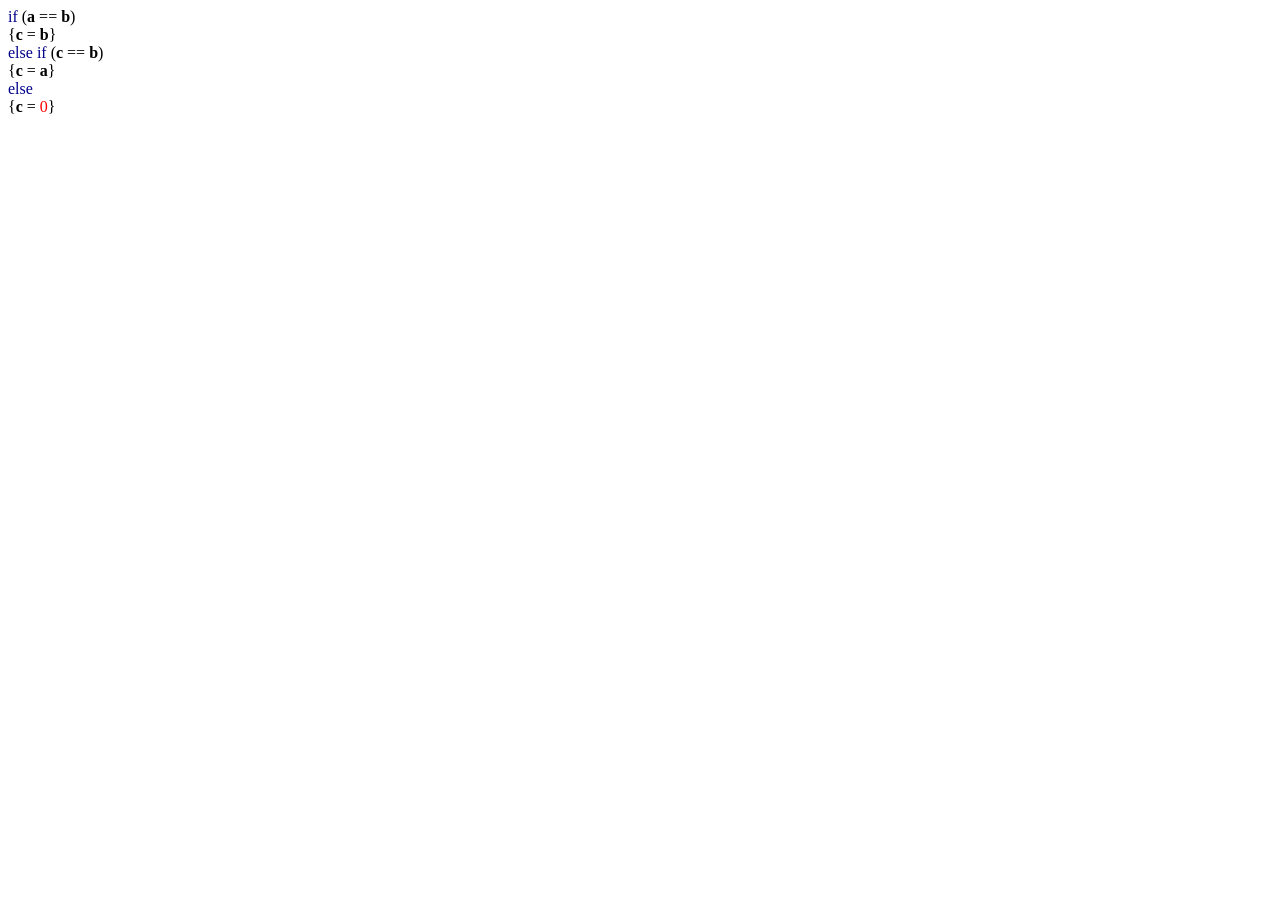
==== CodeDependencyVisualizer/chrome/content/index.html @ dee4e053 "nadopunjen codeMarkupGenerator, riješeno dodjeljivanje id-a..." ====
<!DOCTYPE HTML>
<html>
<head>
    <title>Testing Dependency Visualizer</title>
    <style>
        .keyword{ color: #00008b;}
        .identifier { font-weight: bold;}
        .literal { color: red; }
        body
        {
            font-family: Consolas;
        }
    </style>
    <script src="initFb.js"></script>
    <script src="helpers/valueTypeHelper.js"></script>
    <script src="helpers/ASTHelper.js"></script>
    <script src="codeMarkupGenerator/testData.js"></script>
    <script src="codeMarkupGenerator/codeMarkupGenerator.js"></script>
</head>
<body>
    <div id="codeHtmlContainer"></div>
    <script>
        document.getElementById("codeHtmlContainer").innerHTML = FBL.Firecrow.CodeMarkupGenerator.generateHtml(testData[1]);
    </script>
</body>
</html>
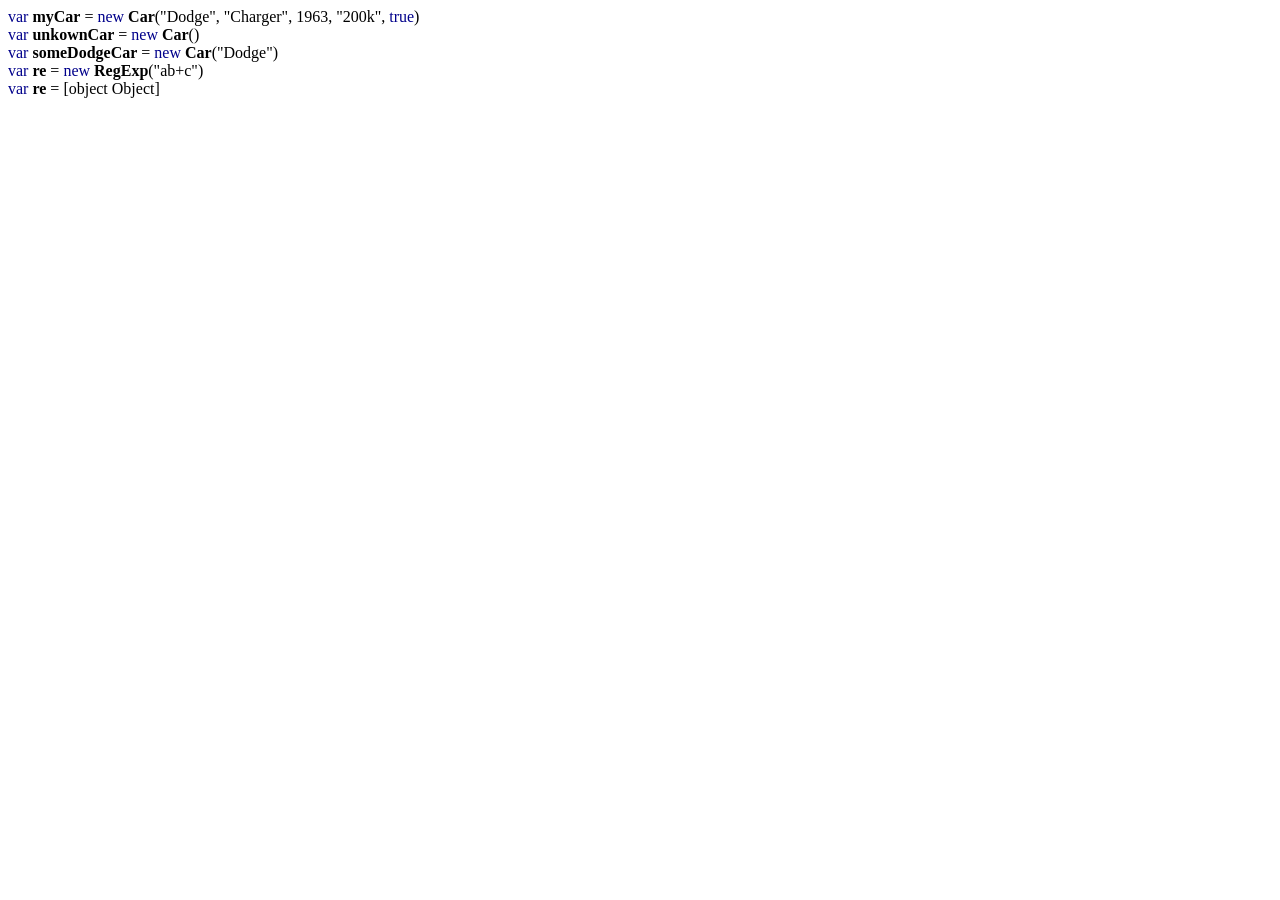
==== commit 75229814: "Added indexAllTest.html" ====
--- a/CodeDependencyVisualizer/chrome/content/index.html
+++ b/CodeDependencyVisualizer/chrome/content/index.html
@@ -20,7 +20,7 @@
 <body>
     <div id="codeHtmlContainer"></div>
     <script>
-        document.getElementById("codeHtmlContainer").innerHTML = FBL.Firecrow.CodeMarkupGenerator.generateHtml(testData[1]);
+        document.getElementById("codeHtmlContainer").innerHTML = FBL.Firecrow.CodeMarkupGenerator.generateHtml(testData[0]);
     </script>
 </body>
 </html>
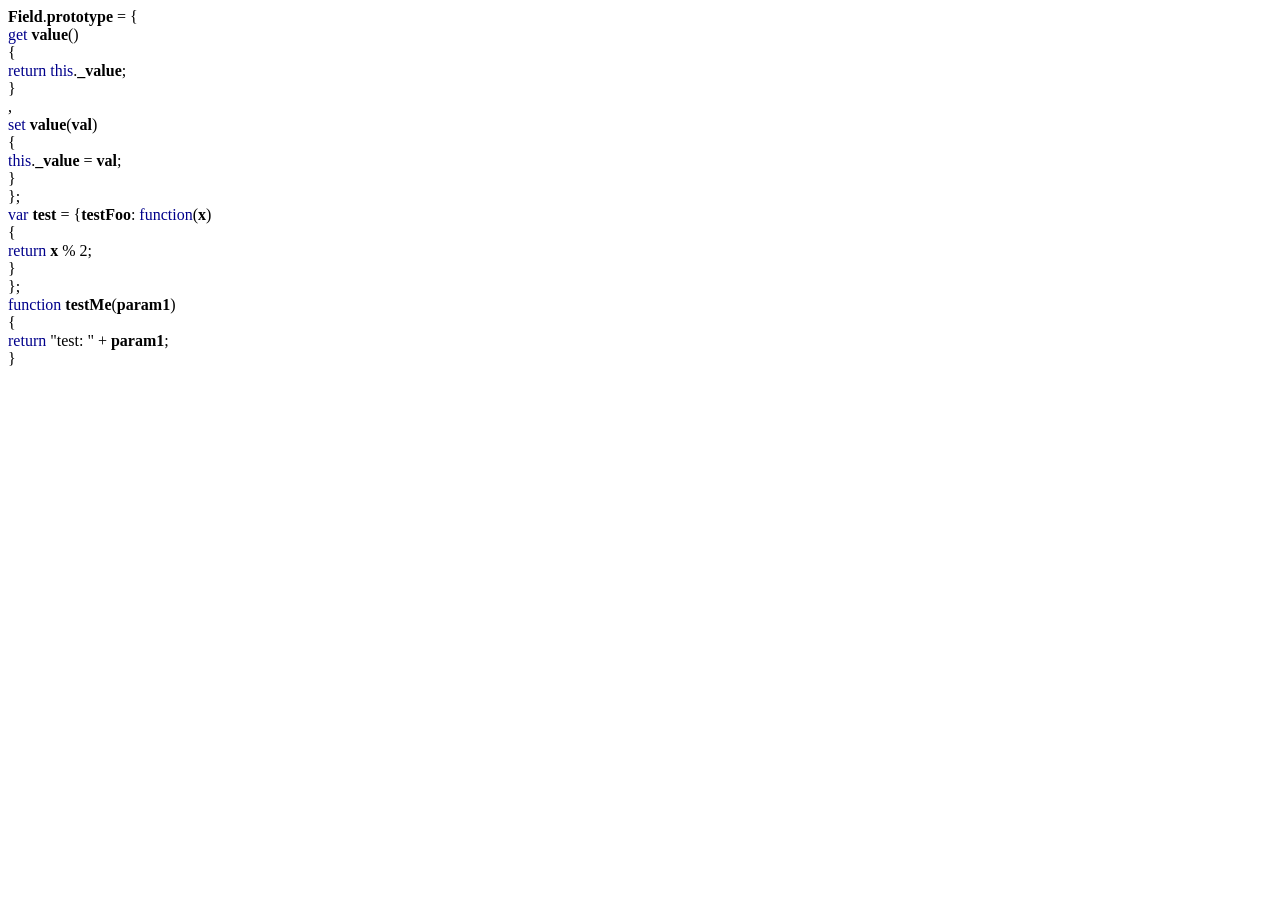
==== commit c8b8ec61: "Added test for all elements (more or less), changed generateFromFunction() (added a new parameter), " ====
--- a/CodeDependencyVisualizer/chrome/content/index.html
+++ b/CodeDependencyVisualizer/chrome/content/index.html
@@ -1,26 +1,26 @@
-<!DOCTYPE HTML>
-<html>
-<head>
-    <title>Testing Dependency Visualizer</title>
-    <style>
-        .keyword{ color: #00008b;}
-        .identifier { font-weight: bold;}
-        .literal { color: red; }
-        body
-        {
-            font-family: Consolas;
-        }
-    </style>
-    <script src="initFb.js"></script>
-    <script src="helpers/valueTypeHelper.js"></script>
-    <script src="helpers/ASTHelper.js"></script>
-    <script src="codeMarkupGenerator/testData.js"></script>
-    <script src="codeMarkupGenerator/codeMarkupGenerator.js"></script>
-</head>
-<body>
-    <div id="codeHtmlContainer"></div>
-    <script>
-        document.getElementById("codeHtmlContainer").innerHTML = FBL.Firecrow.CodeMarkupGenerator.generateHtml(testData[0]);
-    </script>
-</body>
+<!DOCTYPE HTML>
+<html>
+<head>
+    <title>Testing Dependency Visualizer</title>
+    <style>
+        .keyword{ color: #00008b;}
+        .identifier { font-weight: bold;}
+        .literal { color: red; }
+        body
+        {
+            font-family: Consolas;
+        }
+    </style>
+    <script src="initFb.js"></script>
+    <script src="helpers/valueTypeHelper.js"></script>
+    <script src="helpers/ASTHelper.js"></script>
+    <script src="codeMarkupGenerator/testData.js"></script>
+    <script src="codeMarkupGenerator/codeMarkupGenerator.js"></script>
+</head>
+<body>
+    <div id="codeHtmlContainer"></div>
+    <script>
+        document.getElementById("codeHtmlContainer").innerHTML = FBL.Firecrow.CodeMarkupGenerator.generateHtml(testData[12]);
+    </script>
+</body>
 </html>
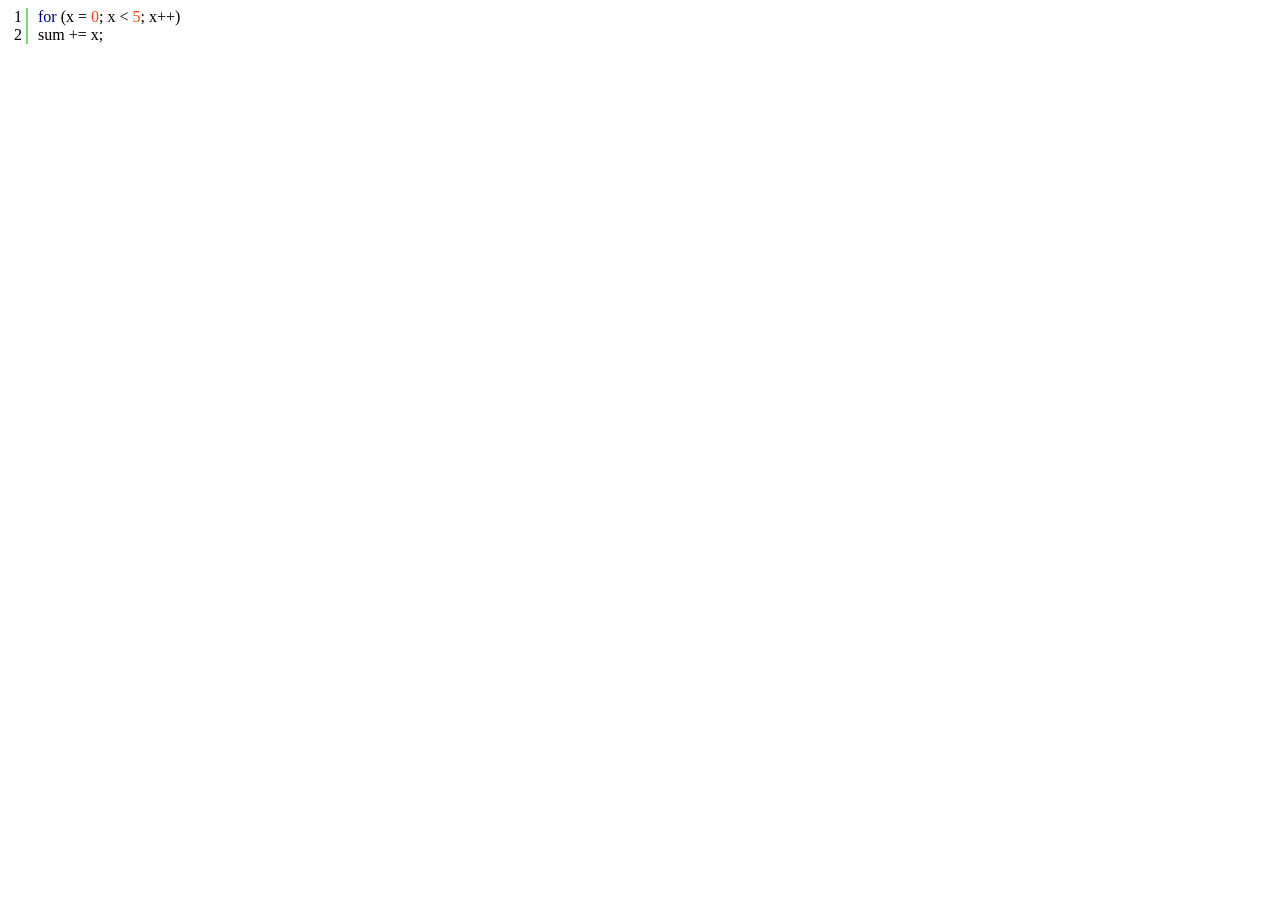
==== commit 3942fa69: "Zadnje" ====
--- a/CodeDependencyVisualizer/chrome/content/index.html
+++ b/CodeDependencyVisualizer/chrome/content/index.html
@@ -4,12 +4,27 @@
     <title>Testing Dependency Visualizer</title>
     <style>
         .keyword{ color: #00008b;}
-        .identifier { font-weight: bold;}
+        .identifier { font-weight: normal;}
         .literal { color: red; }
+        .string { color: red; }
+        .number { color: #ff4500; }
+        .lineContainer {
+            padding: 0 4px 0 6px;
+            border-right: 2px solid #6CE26C;
+            text-align: right;
+            clear: both;
+            float: left;
+        }
+        .codeContainer {
+            padding-left: 10px;
+            float: left;
+        }
         body
         {
             font-family: Consolas;
         }
+
+        .clearer { clear: both;}
     </style>
     <script src="initFb.js"></script>
     <script src="helpers/valueTypeHelper.js"></script>
@@ -20,7 +35,7 @@
 <body>
     <div id="codeHtmlContainer"></div>
     <script>
-        document.getElementById("codeHtmlContainer").innerHTML = FBL.Firecrow.CodeMarkupGenerator.generateHtml(testData[12]);
+        document.getElementById("codeHtmlContainer").innerHTML = FBL.Firecrow.CodeMarkupGenerator.generateHtml(testData[13]);
     </script>
 </body>
 </html>
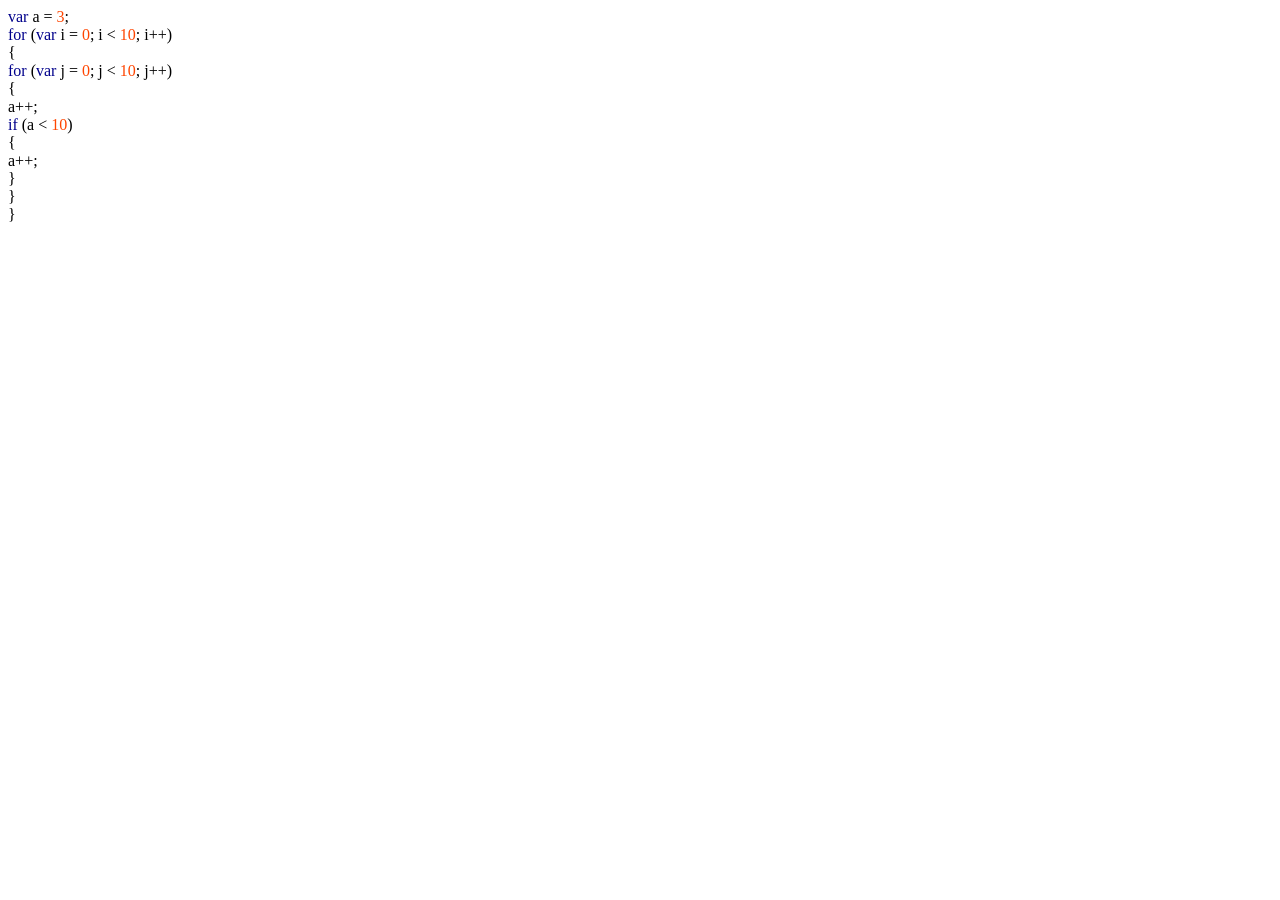
==== commit 95b7c787: "Napisani novi zadaci, minjana indentacija" ====
--- a/CodeDependencyVisualizer/chrome/content/index.html
+++ b/CodeDependencyVisualizer/chrome/content/index.html
@@ -31,11 +31,14 @@
     <script src="helpers/ASTHelper.js"></script>
     <script src="codeMarkupGenerator/testData.js"></script>
     <script src="codeMarkupGenerator/codeMarkupGenerator.js"></script>
+    <script src="codeMarkupGenerator/indentationManager.js"></script>
 </head>
 <body>
     <div id="codeHtmlContainer"></div>
     <script>
-        document.getElementById("codeHtmlContainer").innerHTML = FBL.Firecrow.CodeMarkupGenerator.generateHtml(testData[13]);
+        document.getElementById("codeHtmlContainer").innerHTML = FBL.Firecrow.CodeMarkupGenerator.generateHtml(testData[14]);
+        FBL.Firecrow.IndentationManger.indent(document.getElementById("codeHtmlContainer"));
+
     </script>
 </body>
 </html>
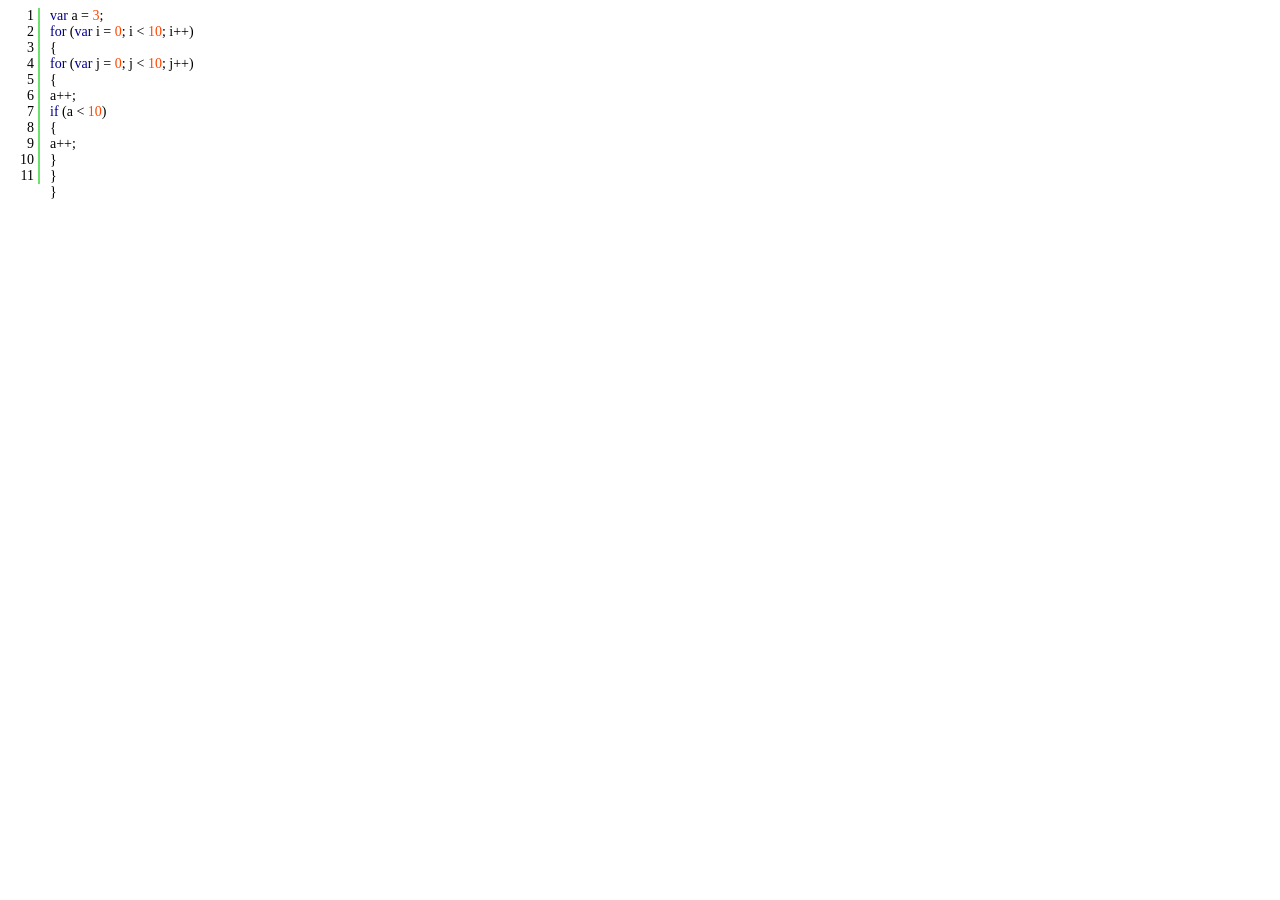
==== commit 7ee1b0d2: "Added element selection, hover menu appears when a element is selected, line numbers(only for index." ====
--- a/CodeDependencyVisualizer/chrome/content/index.html
+++ b/CodeDependencyVisualizer/chrome/content/index.html
@@ -15,13 +15,69 @@
             clear: both;
             float: left;
         }
-        .codeContainer {
+        #codeHtmlContainer {
             padding-left: 10px;
             float: left;
+        }
+        #lineNumberContainer
+        {
+            border-right: 2px solid #6CE26C;
+            padding: 0 4px 0 6px;
+            text-align: right;
+            float: left;
+            width: 20px;
         }
         body
         {
             font-family: Consolas;
+            font-size: 14px;
+        }
+
+        .Selected
+        {
+            background-color: #c6ff61;
+        }
+        .hoverMenu
+        {
+            position:fixed;
+            right: 50px;
+            top: 50px;
+            z-index: 100;
+
+            border: 1px solid black;
+            background: #b8ff3f;
+            font-size: 80%;
+            padding: 8px;
+            width: 230px;
+        }
+        #button1
+        {
+            background: blue;
+        }
+        #button2
+        {
+            background: orange;
+        }
+        #button3
+        {
+            background: red;
+        }
+        #button4
+        {
+            background: yellow;
+        }
+        .buttons
+        {
+            width: 150px;
+            height: 150px;
+            background: #f5f5f5;
+        }
+        .hoverMenuButton
+        {
+            margin: 10px;
+            background: #f5f5f5;
+            width: 50px;
+            height: 50px;
         }
 
         .clearer { clear: both;}
@@ -29,6 +85,10 @@
     <script src="initFb.js"></script>
     <script src="helpers/valueTypeHelper.js"></script>
     <script src="helpers/ASTHelper.js"></script>
+    <script src="helpers/clickHandler.js"></script>
+    <script src="helpers/escapeHtml.js"></script>
+    <script src="helpers/codeFormatHandler.js"></script>
+    <script src="helpers/classHelper.js"></script>
     <script src="codeMarkupGenerator/testData.js"></script>
     <script src="codeMarkupGenerator/codeMarkupGenerator.js"></script>
     <script src="codeMarkupGenerator/indentationManager.js"></script>
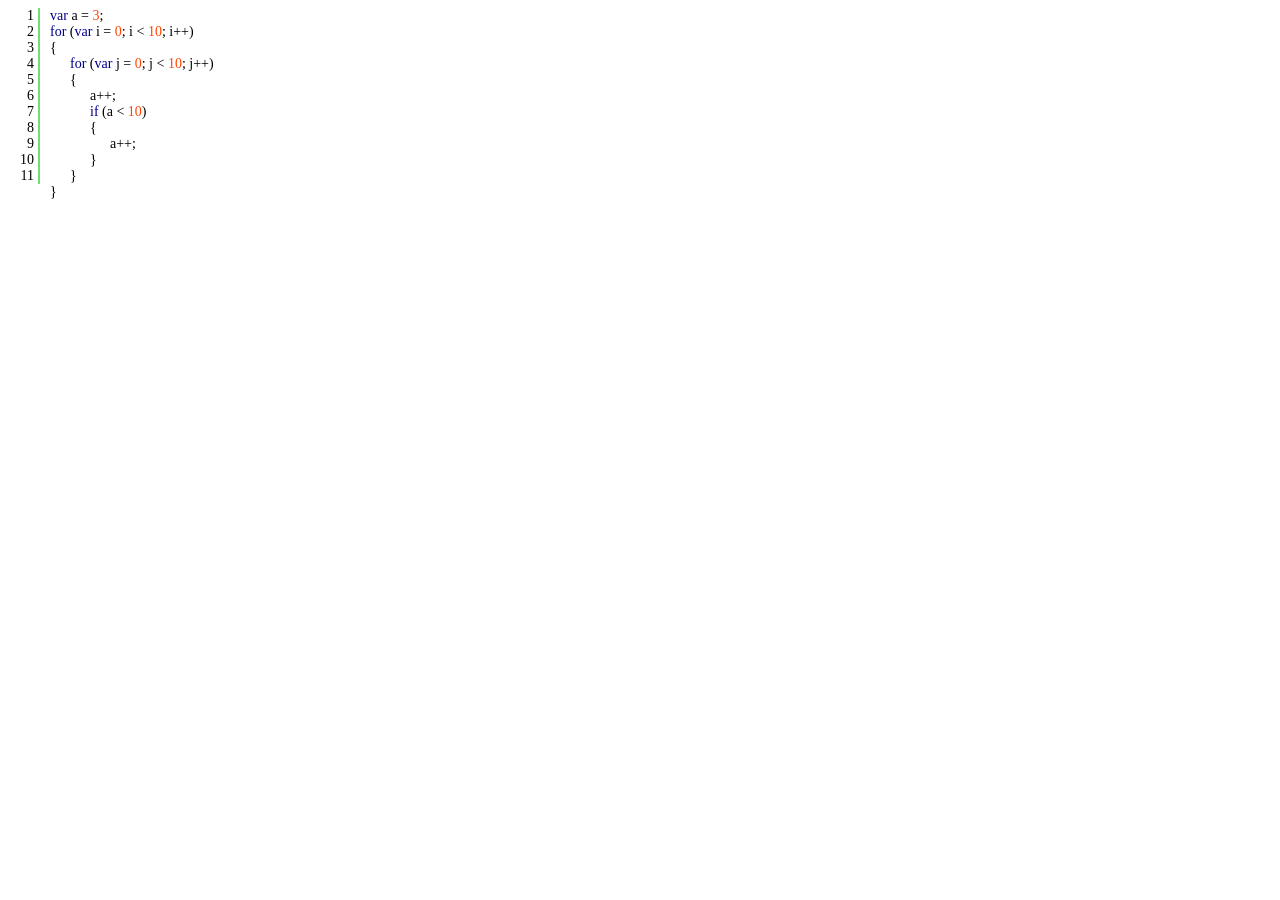
==== commit 9e10ba49: "Added element selection, hover menu appears when a element is selected, line numbers(only for index." ====
--- a/CodeDependencyVisualizer/chrome/content/index.html
+++ b/CodeDependencyVisualizer/chrome/content/index.html
@@ -88,7 +88,7 @@
     <script src="helpers/clickHandler.js"></script>
     <script src="helpers/escapeHtml.js"></script>
     <script src="helpers/codeFormatHandler.js"></script>
-    <script src="helpers/classHelper.js"></script>
+    <script src="helpers/miscHelper.js"></script>
     <script src="codeMarkupGenerator/testData.js"></script>
     <script src="codeMarkupGenerator/codeMarkupGenerator.js"></script>
     <script src="codeMarkupGenerator/indentationManager.js"></script>
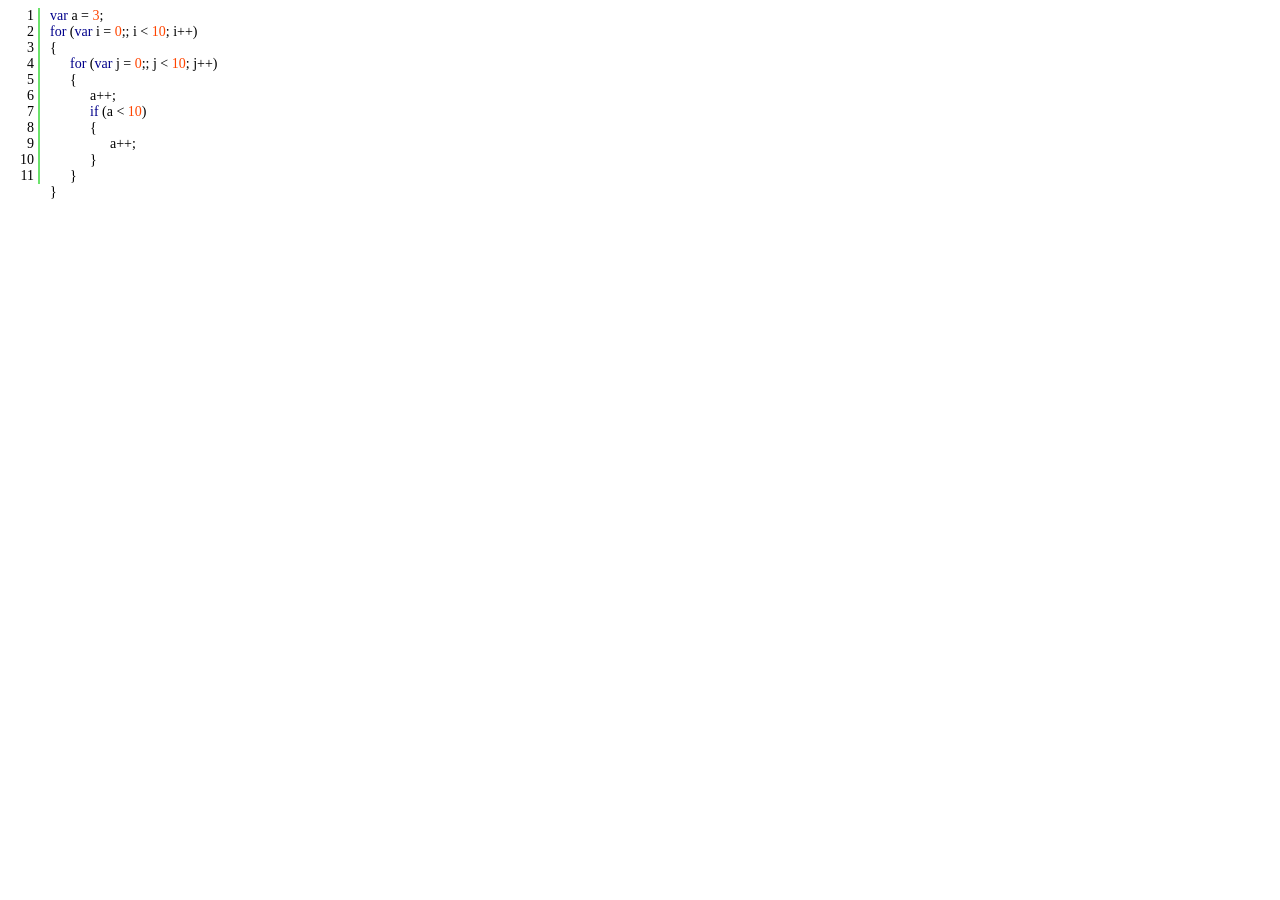
==== commit 1b3ca07d: "Added script block show/hide" ====
--- a/CodeDependencyVisualizer/chrome/content/index.html
+++ b/CodeDependencyVisualizer/chrome/content/index.html
@@ -79,8 +79,17 @@
             width: 50px;
             height: 50px;
         }
-
-        .clearer { clear: both;}
+        .collapseButton
+        {
+            float: left;
+            position: relative;
+            left: -8px;
+            top: 2px;
+            width: 12px;
+            height: 12px;
+            background-color: #5f9ea0;
+        }
+        .clearer { clear: both; }
     </style>
     <script src="initFb.js"></script>
     <script src="helpers/valueTypeHelper.js"></script>
@@ -91,14 +100,11 @@
     <script src="helpers/miscHelper.js"></script>
     <script src="codeMarkupGenerator/testData.js"></script>
     <script src="codeMarkupGenerator/codeMarkupGenerator.js"></script>
-    <script src="codeMarkupGenerator/indentationManager.js"></script>
 </head>
 <body>
     <div id="codeHtmlContainer"></div>
     <script>
         document.getElementById("codeHtmlContainer").innerHTML = FBL.Firecrow.CodeMarkupGenerator.generateHtml(testData[14]);
-        FBL.Firecrow.IndentationManger.indent(document.getElementById("codeHtmlContainer"));
-
     </script>
 </body>
 </html>
